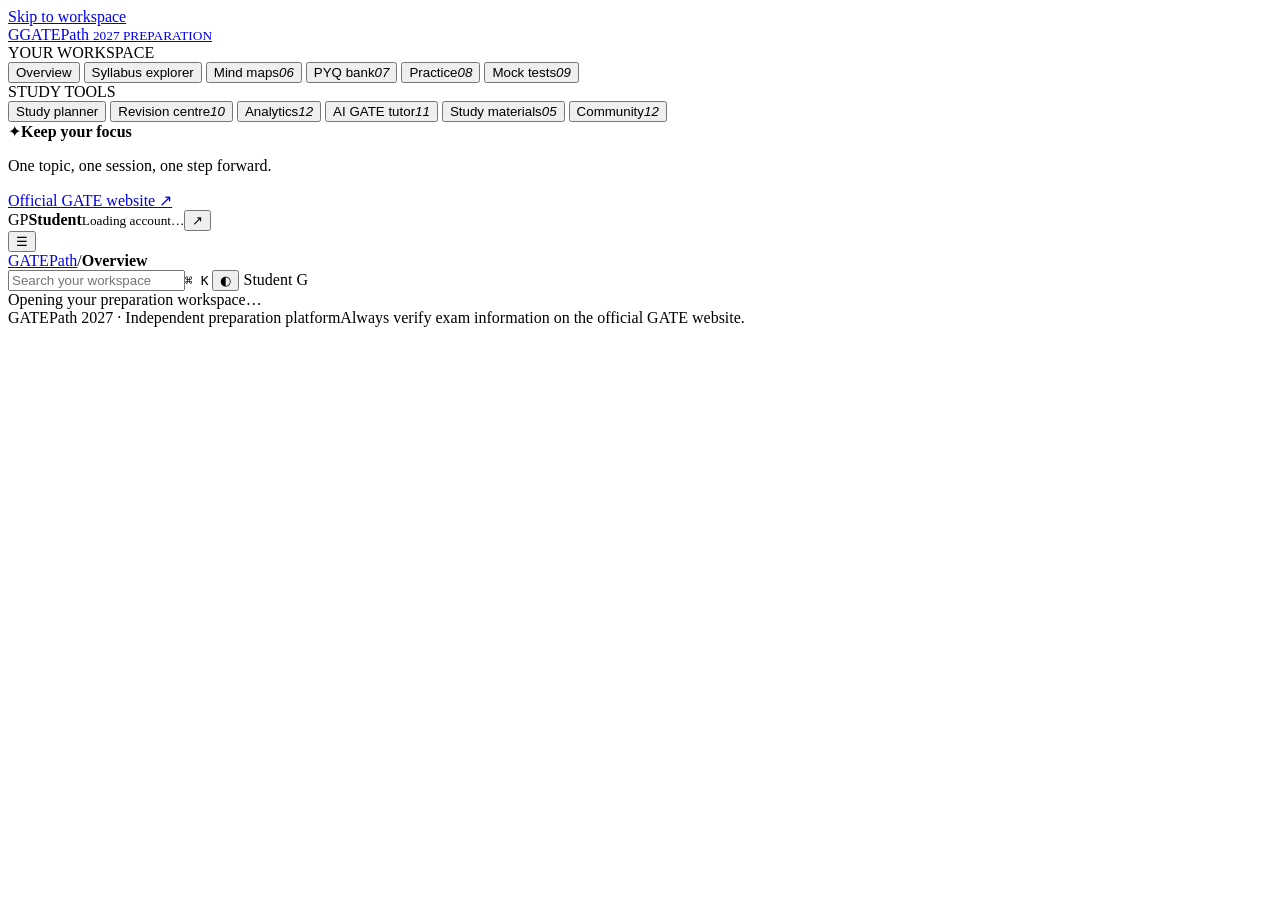
==== frontend/index.html @ bd8d434b "Upload complete GATEPath 2027 application" ====
<!doctype html>
<html lang="en">
<head>
  <meta charset="utf-8" />
  <meta name="viewport" content="width=device-width, initial-scale=1" />
  <meta name="theme-color" content="#f5f8f6" />
  <meta name="description" content="Your personal GATEPath 2027 preparation workspace." />
  <title>My workspace · GATEPath 2027</title>
  <link rel="preconnect" href="https://fonts.googleapis.com" />
  <link rel="preconnect" href="https://fonts.gstatic.com" crossorigin />
  <link href="https://fonts.googleapis.com/css2?family=DM+Sans:wght@400;500;600;700&family=Manrope:wght@400;500;600;700;800&display=swap" rel="stylesheet" />
  <link rel="stylesheet" href="/static/app.css" />
  <script src="/static/app.js" defer></script>
</head>
<body class="workspace-body">
  <a class="skip-link" href="#page-content">Skip to workspace</a>
  <div class="workspace-shell">
    <aside class="sidebar" id="sidebar" aria-label="Workspace navigation">
      <a class="brand" href="/" aria-label="GATEPath home"><span class="brand-mark">G<span></span></span><span class="brand-name">GATEPath <small>2027 PREPARATION</small></span></a>
      <div class="sidebar-label">YOUR WORKSPACE</div>
      <nav class="sidebar-nav">
        <button class="nav-item active" data-view="overview"><span data-icon="grid"></span><span>Overview</span></button>
        <button class="nav-item" data-view="syllabus"><span data-icon="book"></span><span>Syllabus explorer</span></button>
        <button class="nav-item" data-view="mindmaps"><span data-icon="nodes"></span><span>Mind maps</span><em>06</em></button>
        <button class="nav-item" data-view="questions"><span data-icon="layers"></span><span>PYQ bank</span><em>07</em></button>
        <button class="nav-item" data-view="practice"><span data-icon="target"></span><span>Practice</span><em>08</em></button>
        <button class="nav-item" data-view="tests"><span data-icon="timer"></span><span>Mock tests</span><em>09</em></button>
      </nav>
      <div class="sidebar-label sidebar-label-spaced">STUDY TOOLS</div>
      <nav class="sidebar-nav">
        <button class="nav-item" data-view="planner"><span data-icon="calendar"></span><span>Study planner</span></button>
        <button class="nav-item" data-view="revision"><span data-icon="repeat"></span><span>Revision centre</span><em>10</em></button>
        <button class="nav-item" data-view="analytics"><span data-icon="chart"></span><span>Analytics</span><em>12</em></button>
        <button class="nav-item" data-view="tutor"><span data-icon="sparkles"></span><span>AI GATE tutor</span><em>11</em></button>
        <button class="nav-item" data-view="resources"><span data-icon="bookmark"></span><span>Study materials</span><em>05</em></button>
        <button class="nav-item" data-view="community"><span data-icon="users"></span><span>Community</span><em>12</em></button>
        <button class="nav-item" id="admin-nav-item" data-view="admin" hidden><span data-icon="shield"></span><span>Administration</span><em>12</em></button>
      </nav>
      <div class="sidebar-bottom">
        <div class="sidebar-help"><span class="help-mark">✦</span><b>Keep your focus</b><p>One topic, one session, one step forward.</p><a href="https://gate2027.iitm.ac.in/" target="_blank" rel="noreferrer">Official GATE website ↗</a></div>
        <div class="profile-mini"><span class="mini-avatar" id="account-avatar">GP</span><span class="profile-mini-copy"><b>Student</b><small>Loading account…</small></span><button data-action="logout" class="logout-button" aria-label="Sign out">↗</button></div>
      </div>
    </aside>

    <main class="workspace-main">
      <header class="topbar">
        <button id="mobile-menu" class="icon-button mobile-menu-button" aria-label="Open navigation">☰</button>
        <div class="breadcrumbs"><a href="/">GATEPath</a><span>/</span><b id="breadcrumb-current">Overview</b></div>
        <div class="topbar-actions">
          <label class="global-search-wrap"><span data-icon="search"></span><input type="search" id="global-search" placeholder="Search your workspace" aria-label="Search workspace"/><kbd>⌘ K</kbd></label>
          <button class="icon-button" id="theme-toggle" aria-label="Toggle light or dark theme">◐</button>
          <span class="topbar-user" id="account-name">Student</span>
          <span class="topbar-avatar" aria-hidden="true" id="account-avatar-top">G</span>
        </div>
      </header>
      <div id="page-content" class="page-content" aria-live="polite">
        <div class="loading-state"><span class="loader"></span><span>Opening your preparation workspace…</span></div>
      </div>
      <footer class="workspace-footer"><span>GATEPath 2027 · Independent preparation platform</span><span>Always verify exam information on the official GATE website.</span></footer>
    </main>
  </div>
  <div id="toast-region" class="toast-region" aria-live="polite" aria-atomic="true"></div>
  <div class="modal-backdrop" id="modal-backdrop" hidden>
    <section class="modal-card" role="dialog" aria-modal="true" aria-labelledby="modal-title">
      <div class="modal-head"><div><span id="modal-eyebrow" class="eyebrow">WORKSPACE</span><h2 id="modal-title">Update</h2></div><button class="icon-button" data-action="close-modal" aria-label="Close dialog">×</button></div>
      <div id="modal-body" class="modal-body"></div>
    </section>
  </div>
</body>
</html>
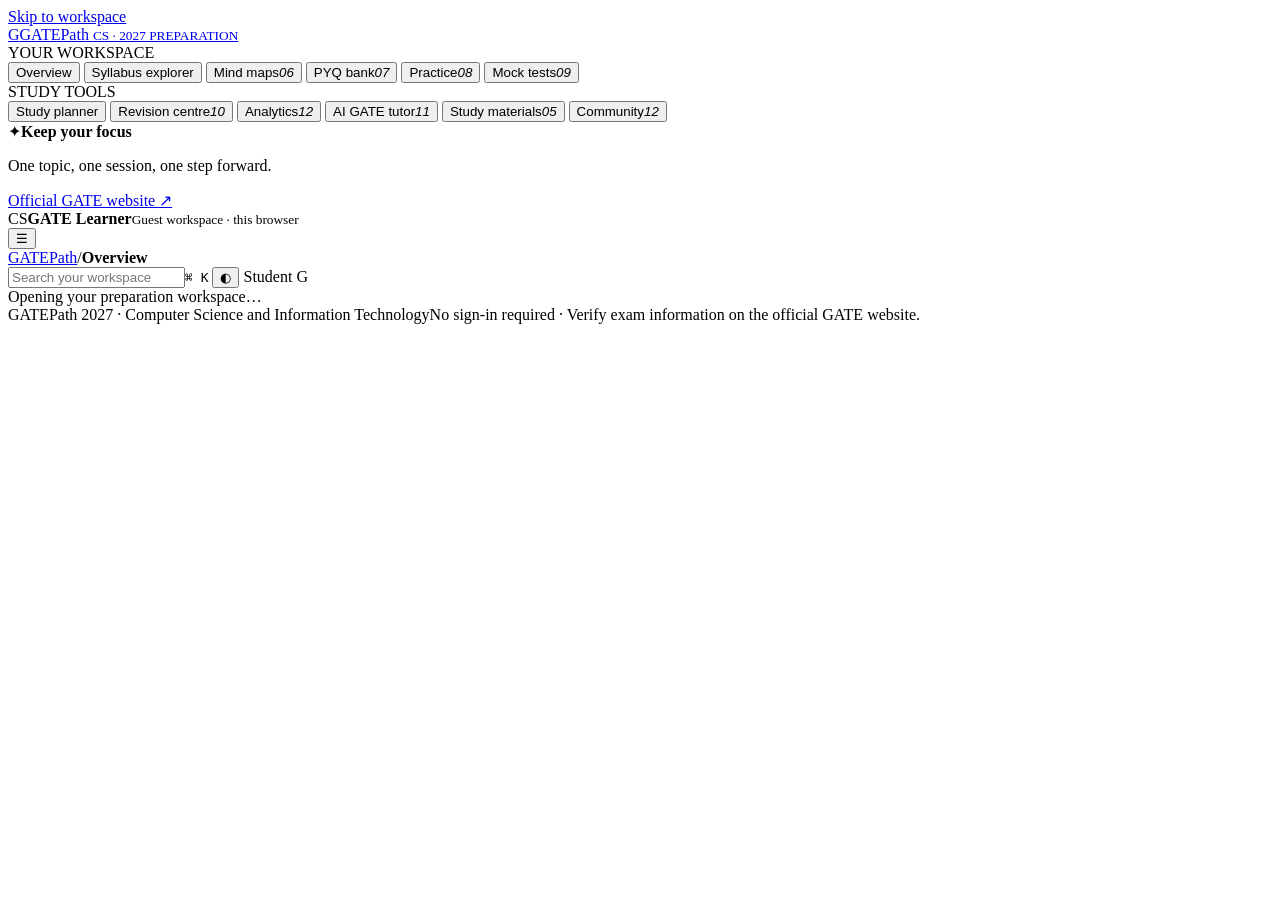
==== commit 98b2525d: "Release CS-only GATEPath 2027 preparation workspace" ====
--- a/frontend/index.html
+++ b/frontend/index.html
@@ -16,7 +16,7 @@
   <a class="skip-link" href="#page-content">Skip to workspace</a>
   <div class="workspace-shell">
     <aside class="sidebar" id="sidebar" aria-label="Workspace navigation">
-      <a class="brand" href="/" aria-label="GATEPath home"><span class="brand-mark">G<span></span></span><span class="brand-name">GATEPath <small>2027 PREPARATION</small></span></a>
+      <a class="brand" href="/" aria-label="GATEPath home"><span class="brand-mark">G<span></span></span><span class="brand-name">GATEPath <small>CS · 2027 PREPARATION</small></span></a>
       <div class="sidebar-label">YOUR WORKSPACE</div>
       <nav class="sidebar-nav">
         <button class="nav-item active" data-view="overview"><span data-icon="grid"></span><span>Overview</span></button>
@@ -38,7 +38,7 @@
       </nav>
       <div class="sidebar-bottom">
         <div class="sidebar-help"><span class="help-mark">✦</span><b>Keep your focus</b><p>One topic, one session, one step forward.</p><a href="https://gate2027.iitm.ac.in/" target="_blank" rel="noreferrer">Official GATE website ↗</a></div>
-        <div class="profile-mini"><span class="mini-avatar" id="account-avatar">GP</span><span class="profile-mini-copy"><b>Student</b><small>Loading account…</small></span><button data-action="logout" class="logout-button" aria-label="Sign out">↗</button></div>
+        <div class="profile-mini"><span class="mini-avatar" id="account-avatar">CS</span><span class="profile-mini-copy"><b>GATE Learner</b><small>Guest workspace · this browser</small></span></div>
       </div>
     </aside>
 
@@ -56,7 +56,7 @@
       <div id="page-content" class="page-content" aria-live="polite">
         <div class="loading-state"><span class="loader"></span><span>Opening your preparation workspace…</span></div>
       </div>
-      <footer class="workspace-footer"><span>GATEPath 2027 · Independent preparation platform</span><span>Always verify exam information on the official GATE website.</span></footer>
+      <footer class="workspace-footer"><span>GATEPath 2027 · Computer Science and Information Technology</span><span>No sign-in required · Verify exam information on the official GATE website.</span></footer>
     </main>
   </div>
   <div id="toast-region" class="toast-region" aria-live="polite" aria-atomic="true"></div>
